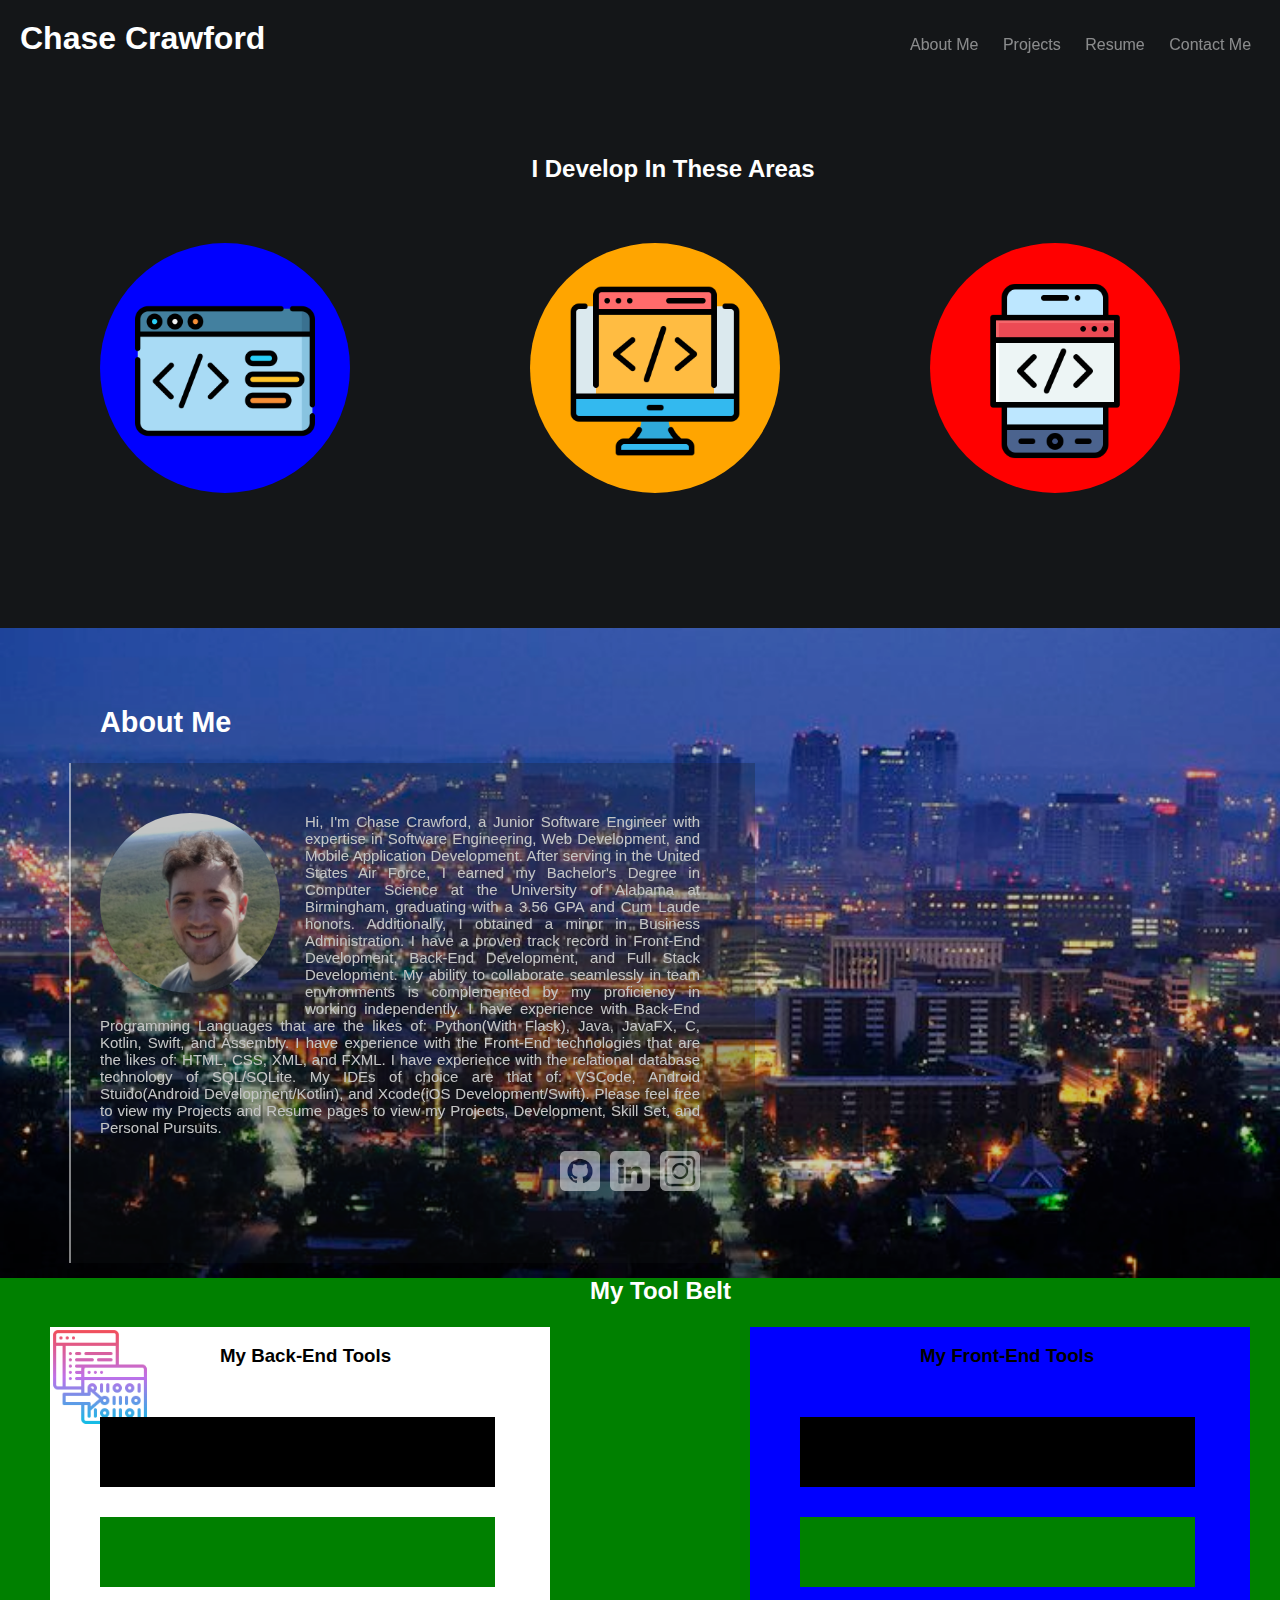
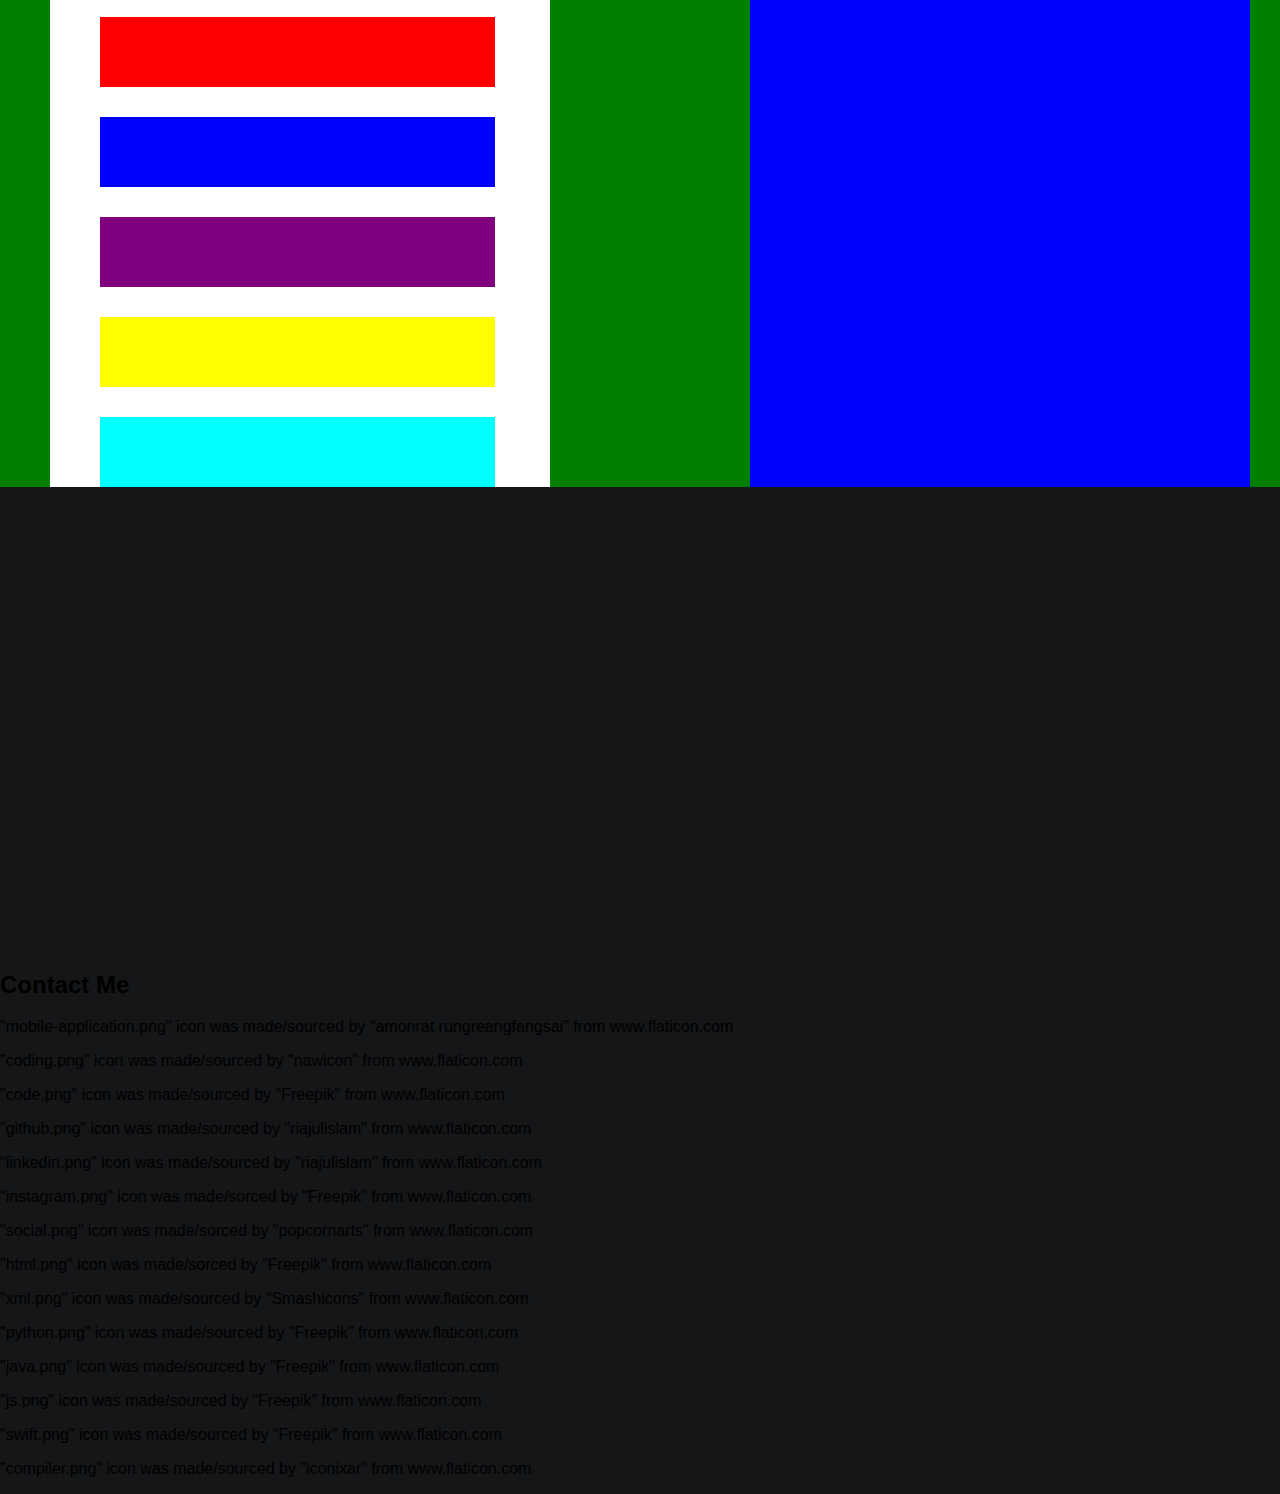
==== Profile/templates/index.html @ 12ae08e5 "Update and rename main.html to index.html" ====
<!DOCTYPE html>
<html>
    <head>
        <link rel="stylesheet" href="../static/main.css">
        <meta charset="utf-8">
        <meta name="viewport" content="width=device-width, initial-scale=1">
        <title>Chase Crawford Profile</title>
    </head>
    <body>
        <script defer src="JSmain.js"></script>
        <header>
            <div id="NavigationBar">
                <h1 id="Name"><a href="main.html">Chase Crawford</a></h1>
                <nav id="NavItems">
                    <a id="AboutMeAnchor" href="main.html#CitySkyline">About Me</a>
                    <a id="PortfolioAnchor" href="ProjectsAndPortfolio.html">Projects</a>
                    <a id="ResumeAnchor" href="Resume.html">Resume</a>
                    <a id="ContactAnchor" href="main.html">Contact Me</a>
                </nav>
            </div>
        </header>
        <main>

            <h2 id="WorkAreash2">I Develop In These Areas</h2>

            <div id="WorkAreas">
                <div id="GeneralSWE">
                    <a id="GSWEAnchor" href="ProjectsAndPortfolio.html"><img src="../images/code.png"></a>
                </div>
                <div id="BlueBall"></div>


                <div id="WebDevelopment">
                    <a id="WDAnchor" href="ProjectsAndPortfolio.html"><img src="../images/coding.png"></a>
                </div>
                <div id="OrangeBall"></div>

                <div id="MobileDevelopment">
                    <a id="MDAnchor" href="ProjectsAndPortfolio.html"><img src="../images/mobile-application.png"></a>
                </div>
                <div id="RedBall"></div>
                <div id="Text1">
                    <p>Software Engineering</p>
                </div>
                <div id="Text2">
                    <p>Web Development</p>
                </div>
                <div id="Text3">
                    <p>Mobile Apps</p>
                </div>
            </div>
            <div id="CitySkyline">
                <img id="UAB" src="../images/University of Alabama Birmingham.jpg">
            </div>

            <div id="AboutMeh2">
                <h2>About Me</h2>
            </div>
            <div id="AboutMe">
                    <div id="ProfilePicture">
                        <img id="PPImg" src="../images/IMG_20210507_210529_054.jpg" alt="Picture Not Found">
                    </div>
                    <div id="AboutMePara">
                        <p>Hi, I'm Chase Crawford, a Junior Software Engineer with expertise in Software Engineering, Web Development, 
                            and Mobile Application Development. After serving in the United States Air Force, I earned my Bachelor's Degree in Computer Science at the University of Alabama 
                            at Birmingham, graduating with a 3.56 GPA and Cum Laude honors. Additionally, I obtained a minor in 
                            Business Administration. I have a proven track record in Front-End Development, Back-End 
                            Development, and Full Stack Development. My ability to collaborate seamlessly in team 
                            environments is complemented by my proficiency in working independently. I have experience 
                            with Back-End Programming Languages that are the likes of: Python(With Flask), Java, JavaFX, C, Kotlin, Swift, 
                            and Assembly. I have experience with the Front-End technologies that are the likes of: HTML, 
                            CSS, XML, and FXML. I have experience with the relational database technology of SQL/SQLite. 
                            My IDEs of choice are that of: VSCode, Android Stuido(Android Development/Kotlin), and Xcode(iOS Development/Swift). 
                            Please feel free to view my Projects and Resume pages to view my Projects, Development, Skill Set, and Personal Pursuits.
                        </p>
                    </div>
                    <div id="AboutMeContainer"></div>
                    <div id="VerticalLine"></div>
                    <div id="GithubDiv">
                        <a href="https://github.com/ChaseCrawford95"><img id="image1" src="../images/github.png" alt="image not found!!!"></a>
                    </div>
                    <div id="LinkedInDiv">
                        <a href="https://www.linkedin.com/in/chase-crawford-6511261a2/"><img id="image2" src="../images/linkedin.png" alt="image not found!!!"></a>
                    </div>
                    <div id="InstagramDiv">
                        <a href="https://www.instagram.com/chasecrawford95/"><img id="image3" src="../images/instagram.png" alt="image not found!!!"></a>
                    </div>

            </div>
          
            <div id="ToolBelt"> 
                <h2 id="MyToolBelth2">My Tool Belt</h2>
                <div id="BackEndTools">
                    <h3 id="BackEndToolsh3">My Back-End Tools</h3>
                    <div id="PythonBox">

                    </div>
                    <div id="JavaBox">

                    </div>
                    <div id="CBox">

                    </div>
                    <div id="AssemblyBox">

                    </div>
                    <div id="KotlinBox">

                    </div>
                    <div id="SwiftBox">

                    </div>
                    <div id="JavaScriptBox">

                    </div>
                    <img id="icon" src="../images/compiler.png" alt="no image found">
                </div>
                <div id="FrontEndTools">
                    <h3 id="FrontEndToolsh3">My Front-End Tools</h3>
                    <div id="HTMLBox">

                    </div>
                    <div id="CSSBox">

                    </div>
                </div>
            </div>
            <div id="ContactMe">
                <h2>Contact Me</h2>
            </div>
        </main>
        <footer>
            <p>"mobile-application.png" icon was  made/sourced by "amonrat rungreangfangsai" from www.flaticon.com</p>
            <p>"coding.png" icon was made/sourced by "nawicon" from www.flaticon.com </p>
            <p>"code.png" icon was made/sourced by "Freepik" from www.flaticon.com </p>
            <p>"github.png" icon was made/sourced by "riajulislam" from www.flaticon.com</p>
            <p>"linkedin.png" icon was made/sourced by "riajulislam" from www.flaticon.com</p>
            <p>"instagram.png" icon was made/sorced by "Freepik" from www.flaticon.com</p>
            <p>"social.png" icon was made/sorced by "popcornarts" from www.flaticon.com</p>
            <p>"html.png" icon was made/sorced by "Freepik" from www.flaticon.com</p>
            <p>"xml.png" icon was made/sourced by "Smashicons" from www.flaticon.com</p>
            <p>"python.png" icon was made/sourced by "Freepik" from www.flaticon.com</p>
            <p>"java.png" icon was made/sourced by "Freepik" from www.flaticon.com</p>
            <p>"js.png" icon was made/sourced by "Freepik" from www.flaticon.com</p>
            <p>"swift.png" icon was made/sourced by "Freepik" from www.flaticon.com</p>
            <p>"compiler.png" icon was made/sourced by "iconixar" from www.flaticon.com</p>
        </footer>
    </body>
</html>
---- Profile/static/main.css ----
body{
    background-color: #141618;
    margin: 0px;
    overflow-x: hidden;
    font-family: Mercury Display A,Mercury Display B,-apple-system,BlinkMacSystemFont,Segoe UI,Roboto,Helvetica Neue,Arial,sans-serif;
}
::-webkit-scrollbar {
    width: 12px; 
  }
  
::-webkit-scrollbar-thumb {
    background-color: #141618; 
    border-radius: 6px; 
}
  
::-webkit-scrollbar-track {
    background-color: #f1f1f1;
}

#NavigationBar{
    position: relative;
    background-color: #141618;
    bottom: 1px;
    width: 100%;
    height: 100px;
}

 #NavigationBar a{
    text-decoration: none;
    color: white;
    z-index: 4;
    margin: 10px;

}
#Name{
    position: absolute;
    left: 10px;
}
#NavItems{
    position: absolute;
    left: 900px;
    bottom: 45px;
}
#AboutMeAnchor{
    opacity: 0.5;
}
#AboutMeAnchor:hover{
    opacity: 1;
}
#PortfolioAnchor{
    opacity: 0.5;
}
#PortfolioAnchor:hover{
    opacity: 1;
    color: blue;
}
#ResumeAnchor{
    opacity: 0.5;
}
#ResumeAnchor:hover{
    opacity: 1;
    color: #ffa500;
}
#ContactAnchor{
    opacity: 0.5;
}
#ContactAnchor:hover{
    opacity: 1;
    color: red;
}

#WorkAreas{
    position: relative;
    width: 100%;
    height: 460px;
    background-color: #141618; 
    z-index: 1;
}
#WorkAreash2{
    color: white;
    position: relative;
    text-align: center;
    z-index: 2;
    left: 33px;
    top: 35px;
}

#MyAreas{
    position: relative;
}

#WorkAreas img{
    height: 180px;
    width: 180px;
}

#GeneralSWE{
    position: relative;
    display: flex;
    border-radius: 50%;
    height: 250px;
    width: 250px;
    justify-content: center;
    align-items: center;
    left: 100px;
    top: 80px;

}
#BlueBall{
    position: relative;
    height: 250px;
    width: 250px;
    border-radius: 250px;
    background-color: #0000ff;
    left: 100px;
    bottom: 175px;

}
#GeneralSWE:hover{
    animation: Rise1 1.5s ease forwards;
}
#Text1{
    position: absolute;
    left: 150px;
    bottom: 190px;
    color: white;
}
@keyframes Rise1 {
    0% {
        transform: translateY(0);
    }
    50% {
        transform: translateY(-45px);
    }
    100% {
        transform: translateY(-45px);
    }
}
@keyframes Drop1 {
    0% {
        transform: translateY(-45px);
    }
    50% {
        transform: translateY(-45px);
    }
    100% {
        transform: translateY(0);
    }
}

@keyframes BlueBallRise {
    0% {
        transform: translateY(0);
    }
    50% {
        transform: translateY(-20px);
    }
    100% {
        transform: translateY(-20px);
    }
}
@keyframes BlueBallExpand {
    from{
        transform: scale(1);
    } 
    to{
        transform: scale(9,2.18);       
        border-radius: 0;
    }
}
@keyframes Text1Drop {
    0%{
        transform: translateY(0);
    }
    50%{
        transform: translateY(40px);
    }
    100%{
        transform: translateY(40px);
    }
}
@keyframes Text1Rise {
    0%{
        transform: translateY(40px);
    }
    50%{
        transform: translateY(0);
    }
    100%{
        transform: translateY(0);
    }
}
@keyframes BlueBallShrink {
    from{
        transform: scale(9,1.6);       
        border-radius: 0;
    }
    to{
        transform: scale(1);
    }
}
#WebDevelopment{
    position: relative;
    display: flex;
    border-radius: 50%;
    height: 250px;
    width: 250px;
    justify-content: center;
    align-items: center;

    left: 530px;
    bottom: 420px;
}
#OrangeBall{
    position: relative;
    height: 250px;
    width: 250px;
    border-radius: 250px;
    background-color: #ffa500;
    left: 530px;
    bottom: 675.1px;

}
#WebDevelopment :hover{
    animation: Rise2 1.5s ease forwards;
}
#Text2 {
    position: absolute;
    left: 590px;
    bottom: 200px;
    color: white;
}
@keyframes Rise2 {
    0% {
        transform: translateY(0);
    }
    50% {
        transform: translateY(-25px);
    }
    100% {
        transform: translateY(-25px);
    }
}

@keyframes OrangeBallRise {
    0% {
        transform: translateY(0);
    }
    50% {
        transform: translateY(-20px);
    }
    100% {
        transform: translateY(-20px);
    }
}
@keyframes OrangeBallExpand {
    from{
        transform: scale(1);
    } 
    to{
        transform: scale(9,2.18);       
        border-radius: 0;
    }
}
@keyframes Text2Drop {
    0%{
        transform: translateY(0);
    }
    50%{
        transform: translateY(45px);
    }
    100%{
        transform: translateY(45px);
    }
}
@keyframes Text2Rise {
    0%{
        transform: translateY(40px);
    }
    50%{
        transform: translateY(0);
    }
    100%{
        transform: translateY(0);
    }
}
@keyframes OrangeBallShrink {
    from{
        transform: scale(9,1.6);       
        border-radius: 0;
    }
    to{
        transform: scale(1);
    }
}

#MobileDevelopment {
    position: relative;
    display: flex;
    border-radius: 50%;
    height: 250px;
    width: 250px;
    justify-content: center;
    align-items: center;
    bottom: 920px;
    left: 930px;

    transition: all 1.5s ease;
}
#RedBall {
    position: relative;
    height: 250px;
    width: 250px;
    border-radius: 50%;
    background-color: #ff0000;
    bottom: 1175.1px;
    left: 930px;

    transition: all 3s ease;
}
#MobileDevelopment:hover {
    animation: Rise3 1.5s ease forwards;
}
#Text3 {
    position: absolute;
    left: 1010px;
    bottom: 160px;
    color: white;
}
@keyframes Rise3 {
    0% {
        transform: translateY(0);
    }
    50% {
        transform: translateY(-50px);
    }
    100% {
        transform: translateY(-50px);
    }
}
@keyframes Text3Drop {
    0%{
        transform: translateY(0);
    }
    50%{
        transform: translateY(18px);
    }
    100%{
        transform: translateY(18px);
    }
}
@keyframes Text3Rise {
    0%{
        transform: translateY(40px);
    }
    50%{
        transform: translateY(0);
    }
    100%{
        transform: translateY(0);
    }
}
@keyframes RedBallRise {
    0% {
        transform: translateY(0);
    }
    50% {
        transform: translateY(-20px);
    }
    100% {
        transform: translateY(-20px);
    }
}
@keyframes RedBallExpand {
    from{
        transform: scale(1);
    } 
    to{
        transform: scale(9,2.18);       
        border-radius: 0;
    }
}
@keyframes RedBallShrink {
    from{
        transform: scale(9,1.6);       
        border-radius: 0;
    }
    to{
        transform: scale(1);
    }
}
#CitySkyline{
    position: relative;
}
#CitySkyline img{
    position: relative;
    width: 100%;
    height: 650px;
    z-index: 1;
    filter: brightness(80%);
}
#AboutMe{
    position: relative;
    z-index: 3;
    left: 100px;
    bottom: 550px;
    width: 1100px;
}
#AboutMeh2{
    position: relative;
    color: white;
    font-size: larger;
    left: 100px;
    bottom: 600px;
    z-index: 3;

}
#ProfilePicture img{
    height: 180px;
    width: 180px;
    float: left; 
    border-radius: 50%;
    margin-right: 25px;
    margin-bottom: 20px;
}
#AboutMePara p{
    position: relative;
    text-align: justify;
    font-size: 15px;
    margin-right: 500px;
    color: rgba(255, 255, 255, 1);
    filter: brightness(200%);
}
#AboutMeContainer{
    position: absolute;
    background-color: #141618;
    height: 500px;
    width: 685px;
    left: -30px;
    top: -50px;
    opacity: 0.25;
    z-index: 2;
}

#VerticalLine{
    position: absolute;
    background-color: white;
    width: 2px;
    height: 500px;
    z-index: 3;
    right: 1129px;
    top: -50px;
    opacity: 0.5;
    transition: opacity 0.3s ease;
}
#AboutMeContainer:hover + #VerticalLine{
    opacity: 1;
}

#image1 {
    position: absolute;
    width: 40px;
    height: 40px;
    left: 460px;
    z-index: 2;
    filter: invert(1);
    transition: ease 0.3s;
    opacity: 0.5;
}
#image1:hover {
    opacity: 1;
    filter: invert(9%) sepia(98%) saturate(7215%) hue-rotate(247deg) brightness(91%) contrast(146%);

}
#image2 {
    position: absolute;
    left: 510px;
    width: 40px;
    height: 40px;
    z-index: 2;
    filter: invert(1);
    transition: ease 0.3s;
    opacity: 0.5;
}
#image2:hover {
    opacity: 1;
    filter: invert(78%) sepia(30%) saturate(7469%) hue-rotate(1deg) brightness(104%) contrast(104%);
    
}
#image3 {
    position: absolute;
    left: 560px;
    width: 40px;
    height: 40px;
    z-index: 2;
    filter: invert(1);
    transition: ease 0.3s;
    opacity: 0.5;
    
}
#image3:hover {
    filter: invert(22%) sepia(88%) saturate(5505%) hue-rotate(354deg) brightness(91%) contrast(123%);
    opacity: 1;
}

#ToolBelt{
    position: relative;
    width: 100%;
    height: 850px;
    bottom: 464px;
    background-color: green;
}
#MyToolBelth2{
    color: white;
    position: absolute;
    z-index: 2;
    position: absolute;
    left: 590px;
    top: 20px;

}
#BackEndTools{
    position: absolute;
    background-color: white;
    height: 760px;
    width: 500px;
    left: 50px;
    top: 90px;
}
#BackEndToolsh3{
    position: absolute;
    color: black;
    left: 170px;
}
#PythonBox{
    position: absolute;
    background-color: black;
    left: 50px;
    bottom: 600px;
    width: 395px;
    height: 70px;
}
#JavaBox{
    position: absolute;
    background-color: green;
    left: 50px;
    bottom: 500px;
    width: 395px;
    height: 70px;
}
#CBox{
    position: absolute;
    background-color: red;
    left: 50px;
    bottom: 400px;
    width: 395px;
    height: 70px;
}
#AssemblyBox{
    position: absolute;
    background-color: blue;
    left: 50px;
    bottom: 300px;
    width: 395px;
    height: 70px;
}
#KotlinBox{
    position: absolute;
    background-color: purple;
    left: 50px;
    bottom: 200px;
    width: 395px;
    height: 70px;
}
#SwiftBox{
    position: absolute;
    background-color: yellow;
    left: 50px;
    bottom: 100px;
    width: 395px;
    height: 70px;
}
#JavaScriptBox{
    position: absolute;
    background-color: aqua;
    left: 50px;
    bottom: 0px;
    width: 395px;
    height: 70px;
}
#FrontEndTools{
    position: absolute;
    background-color: blue;
    height: 760px;
    width: 500px;
    left: 750px;
    top: 90px;
}
#FrontEndToolsh3{
    position: absolute;
    color: black;
    left: 170px;
}
#HTMLBox{
    position: absolute;
    background-color: black;
    left: 50px;
    bottom: 600px;
    width: 395px;
    height: 70px;  
}
#CSSBox{
    position: absolute;
    background-color: green;
    left: 50px;
    bottom: 500px;
    width: 395px;
    height: 70px;
}
#icon{
    width: 100px;
    height: 100px;
}
#ContactMe{
    position: relative;
}
footer{
    position: relative;
}
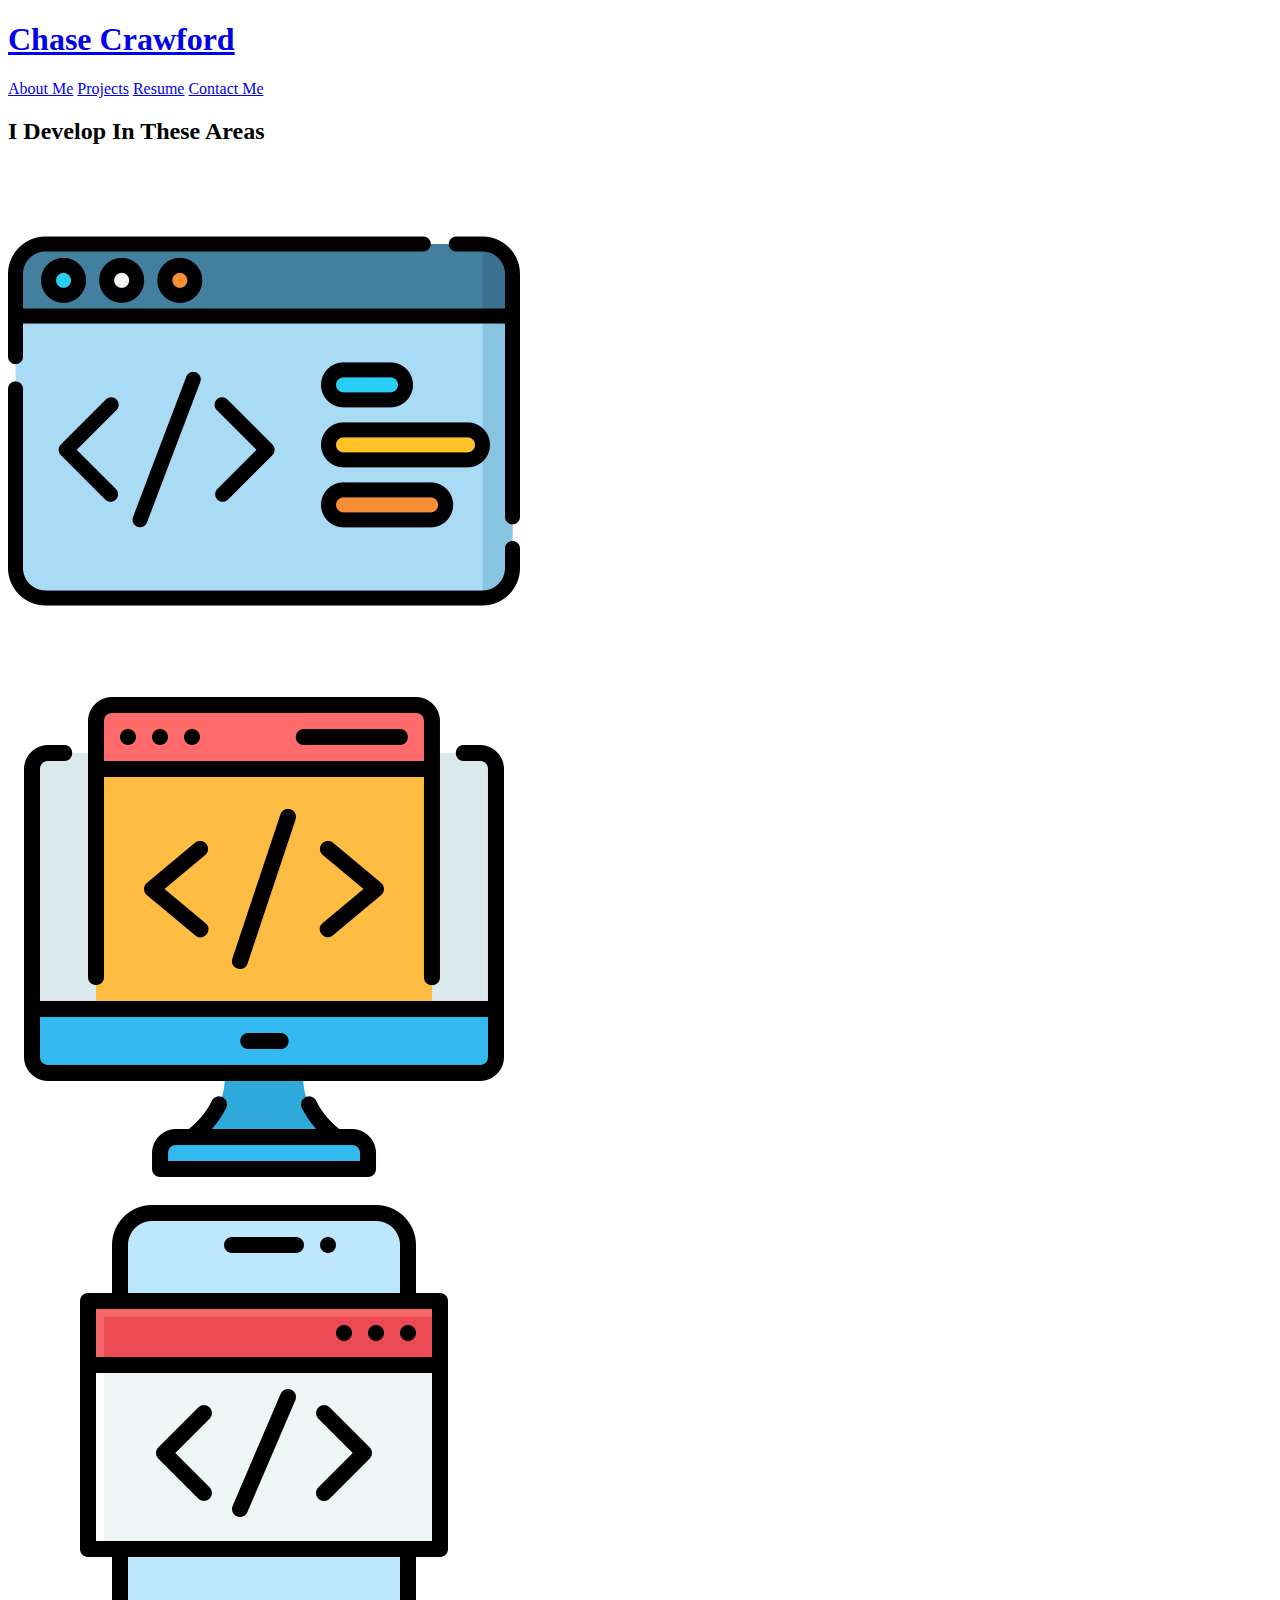
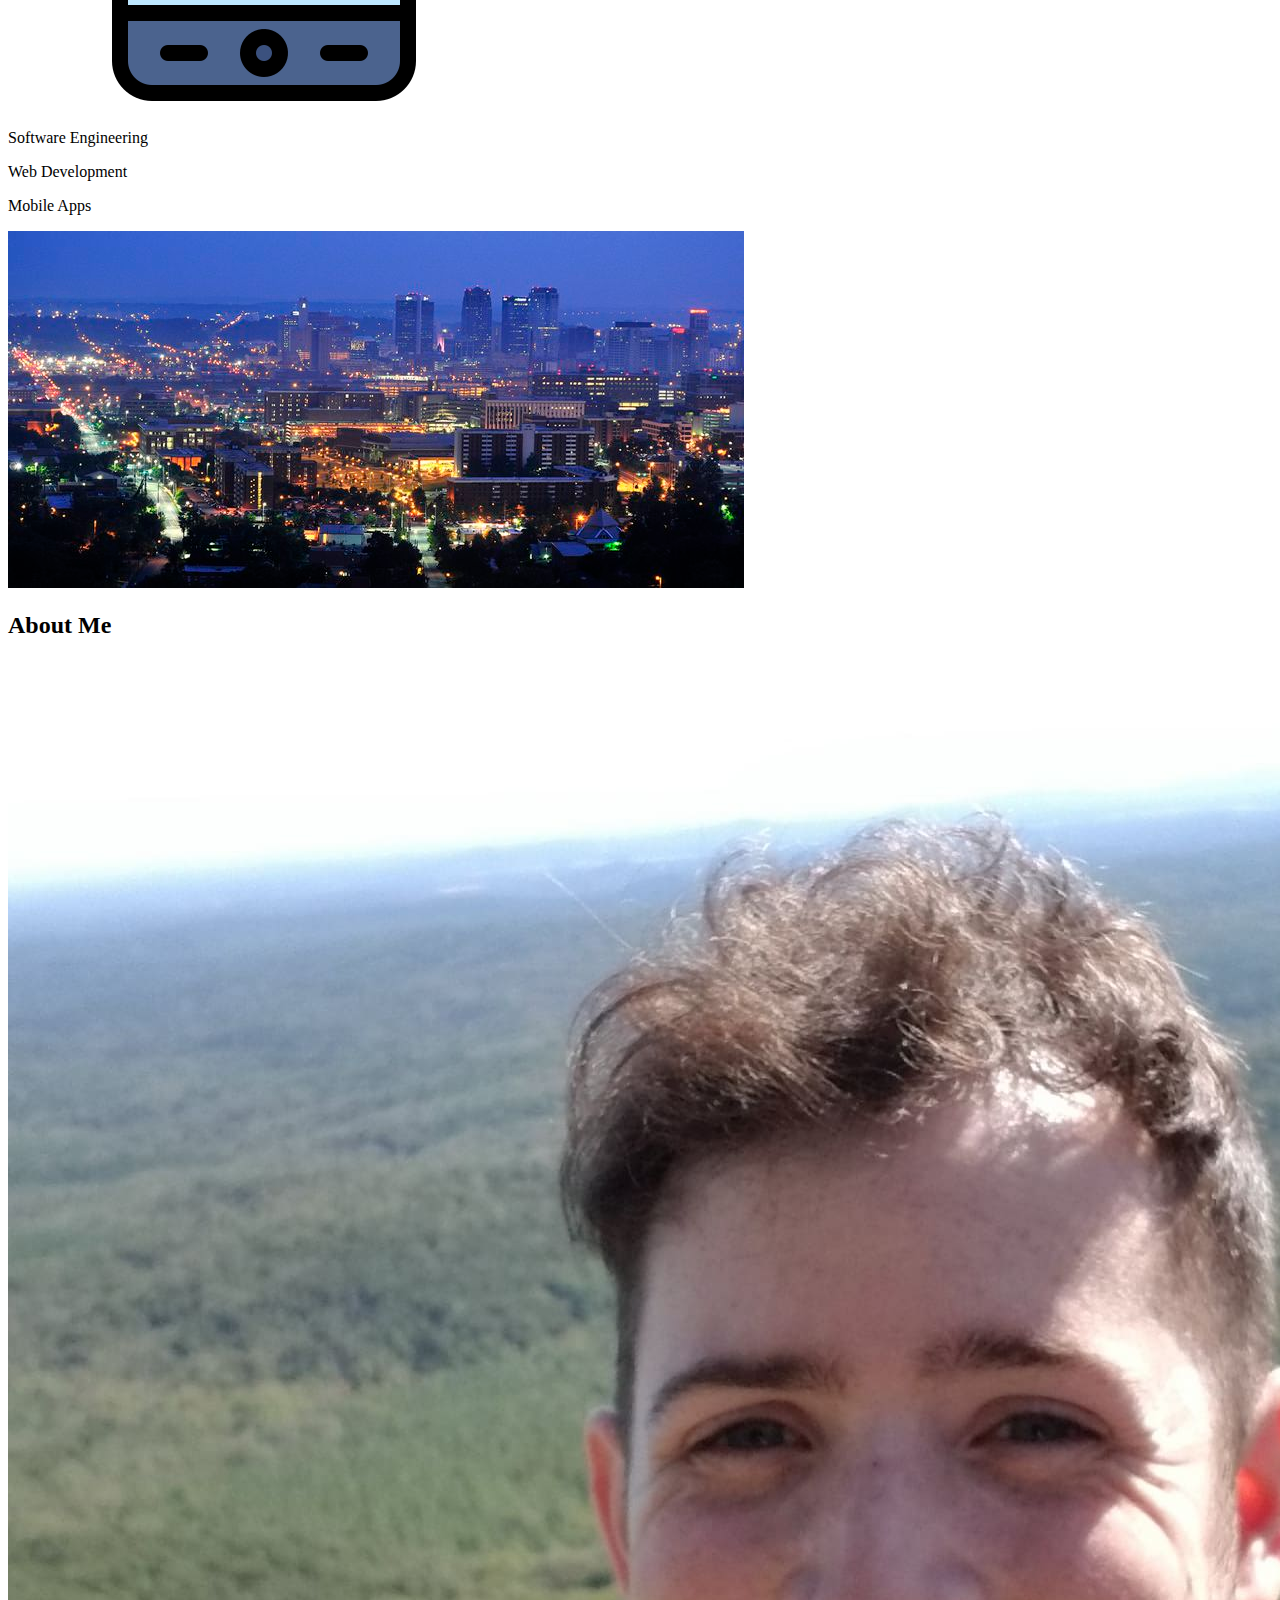
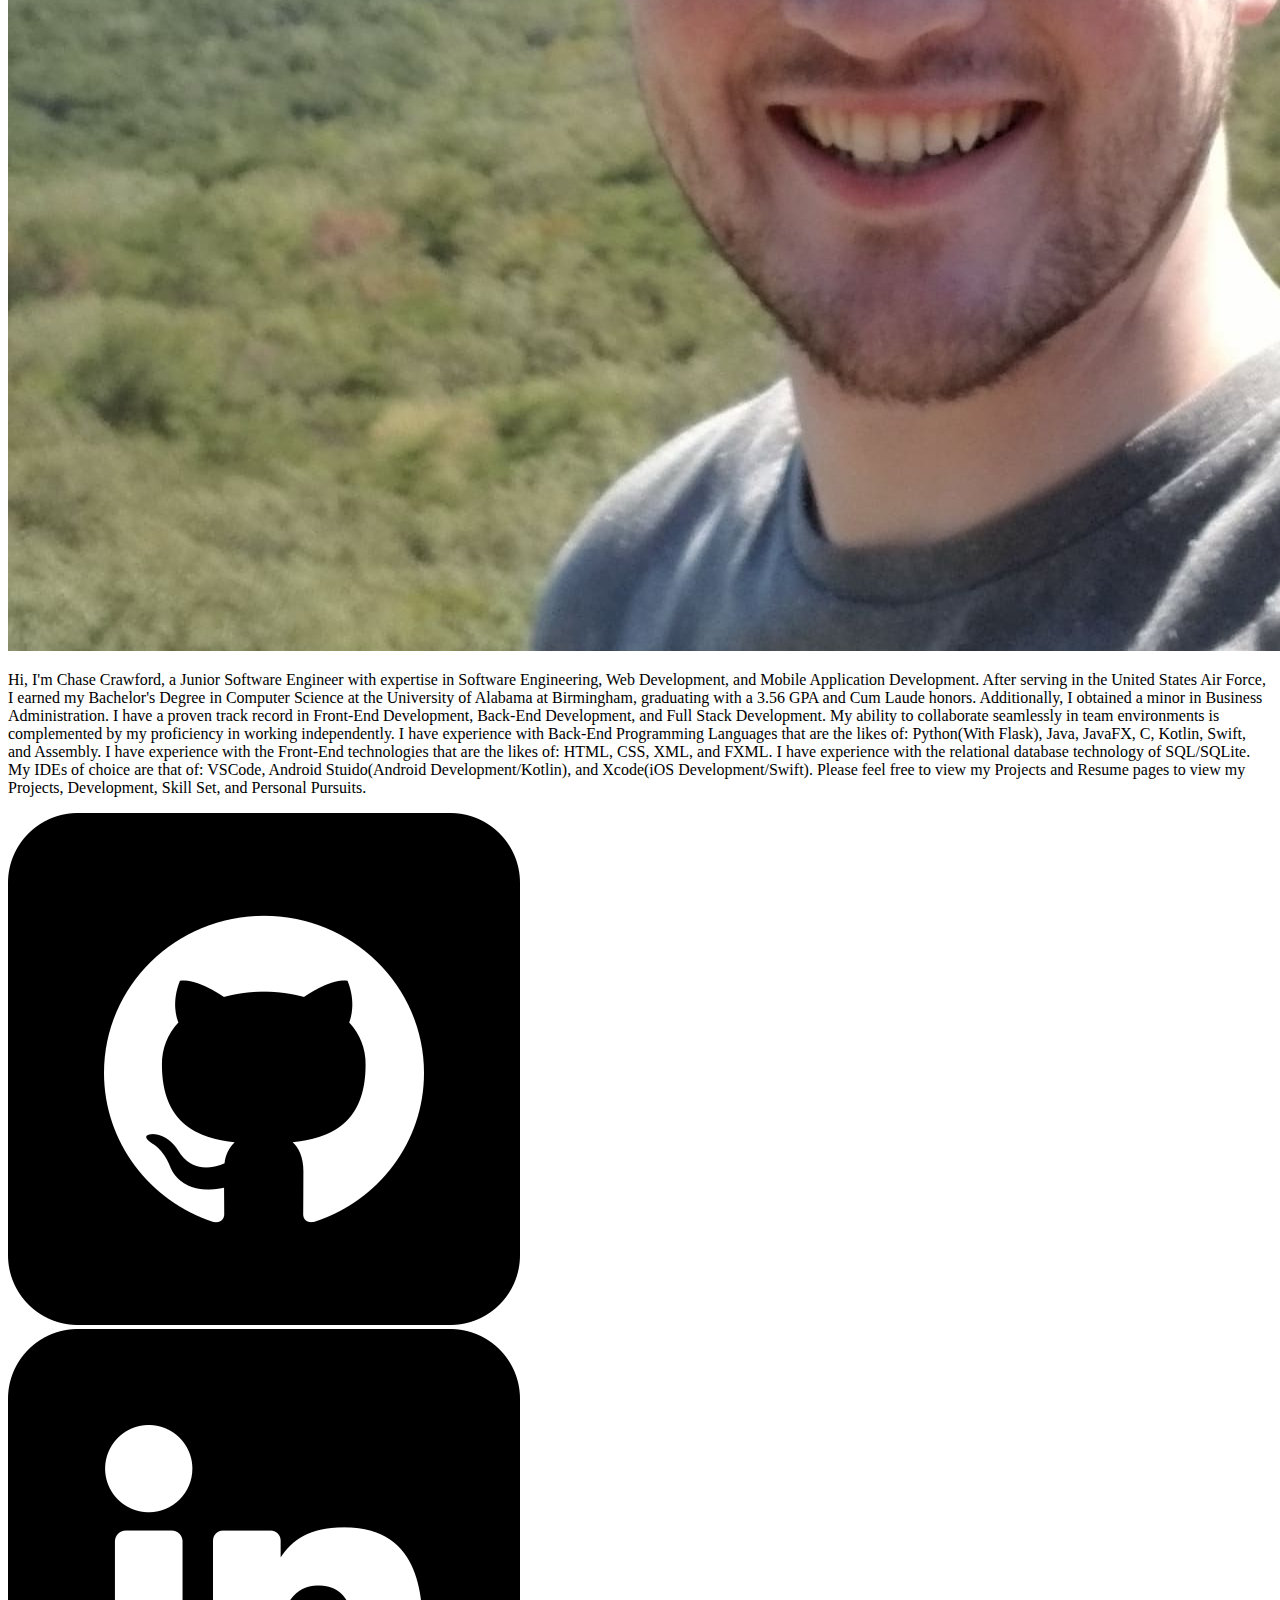
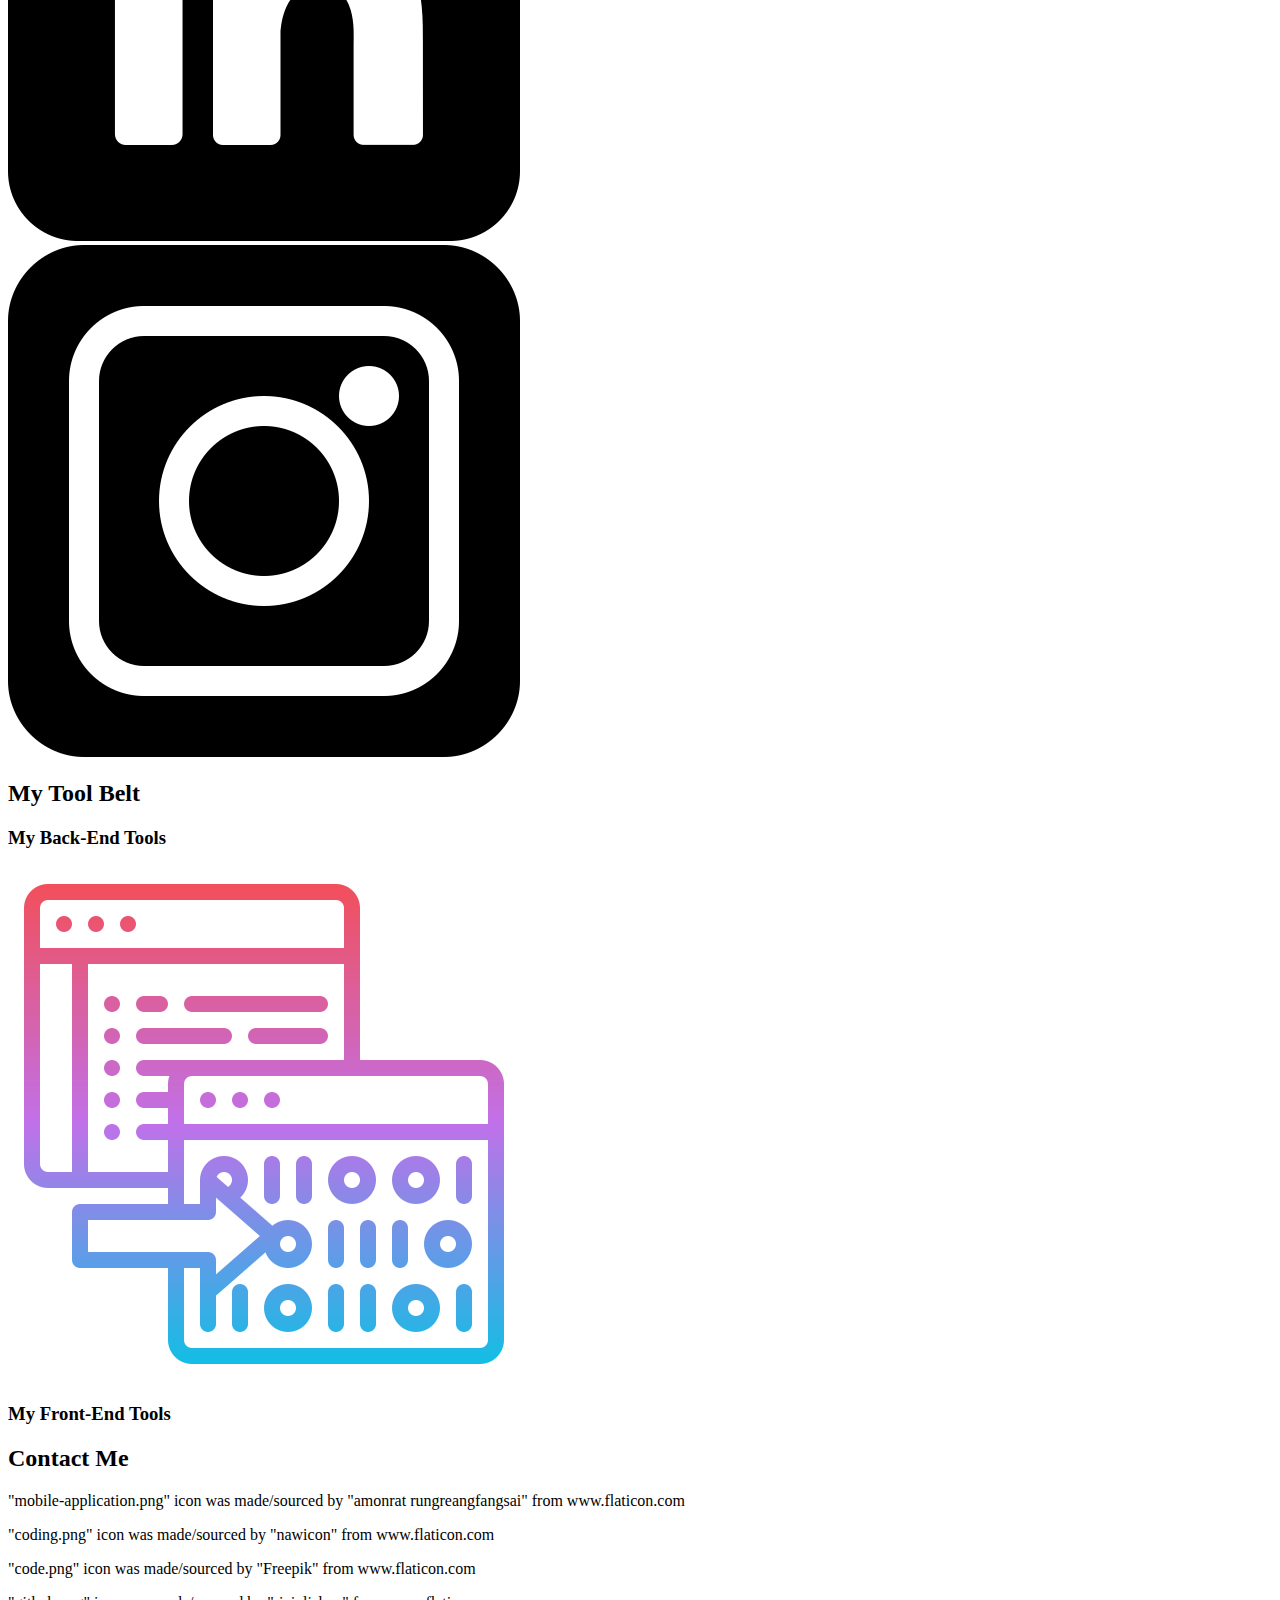
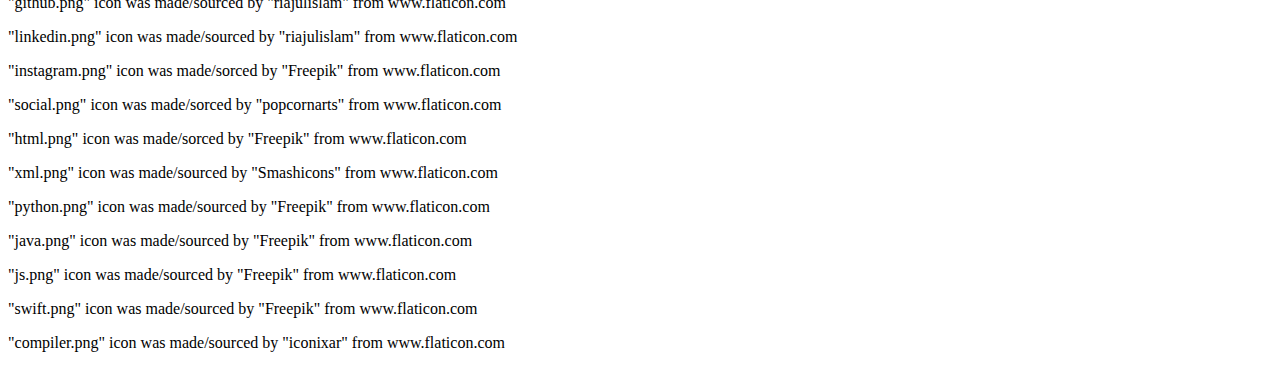
==== commit 9a48c694: "Update index.html" ====
--- a/Profile/templates/index.html
+++ b/Profile/templates/index.html
@@ -1,7 +1,7 @@
 <!DOCTYPE html>
 <html>
     <head>
-        <link rel="stylesheet" href="../static/main.css">
+        <link rel="stylesheet" href="Profile/static/main.css">
         <meta charset="utf-8">
         <meta name="viewport" content="width=device-width, initial-scale=1">
         <title>Chase Crawford Profile</title>
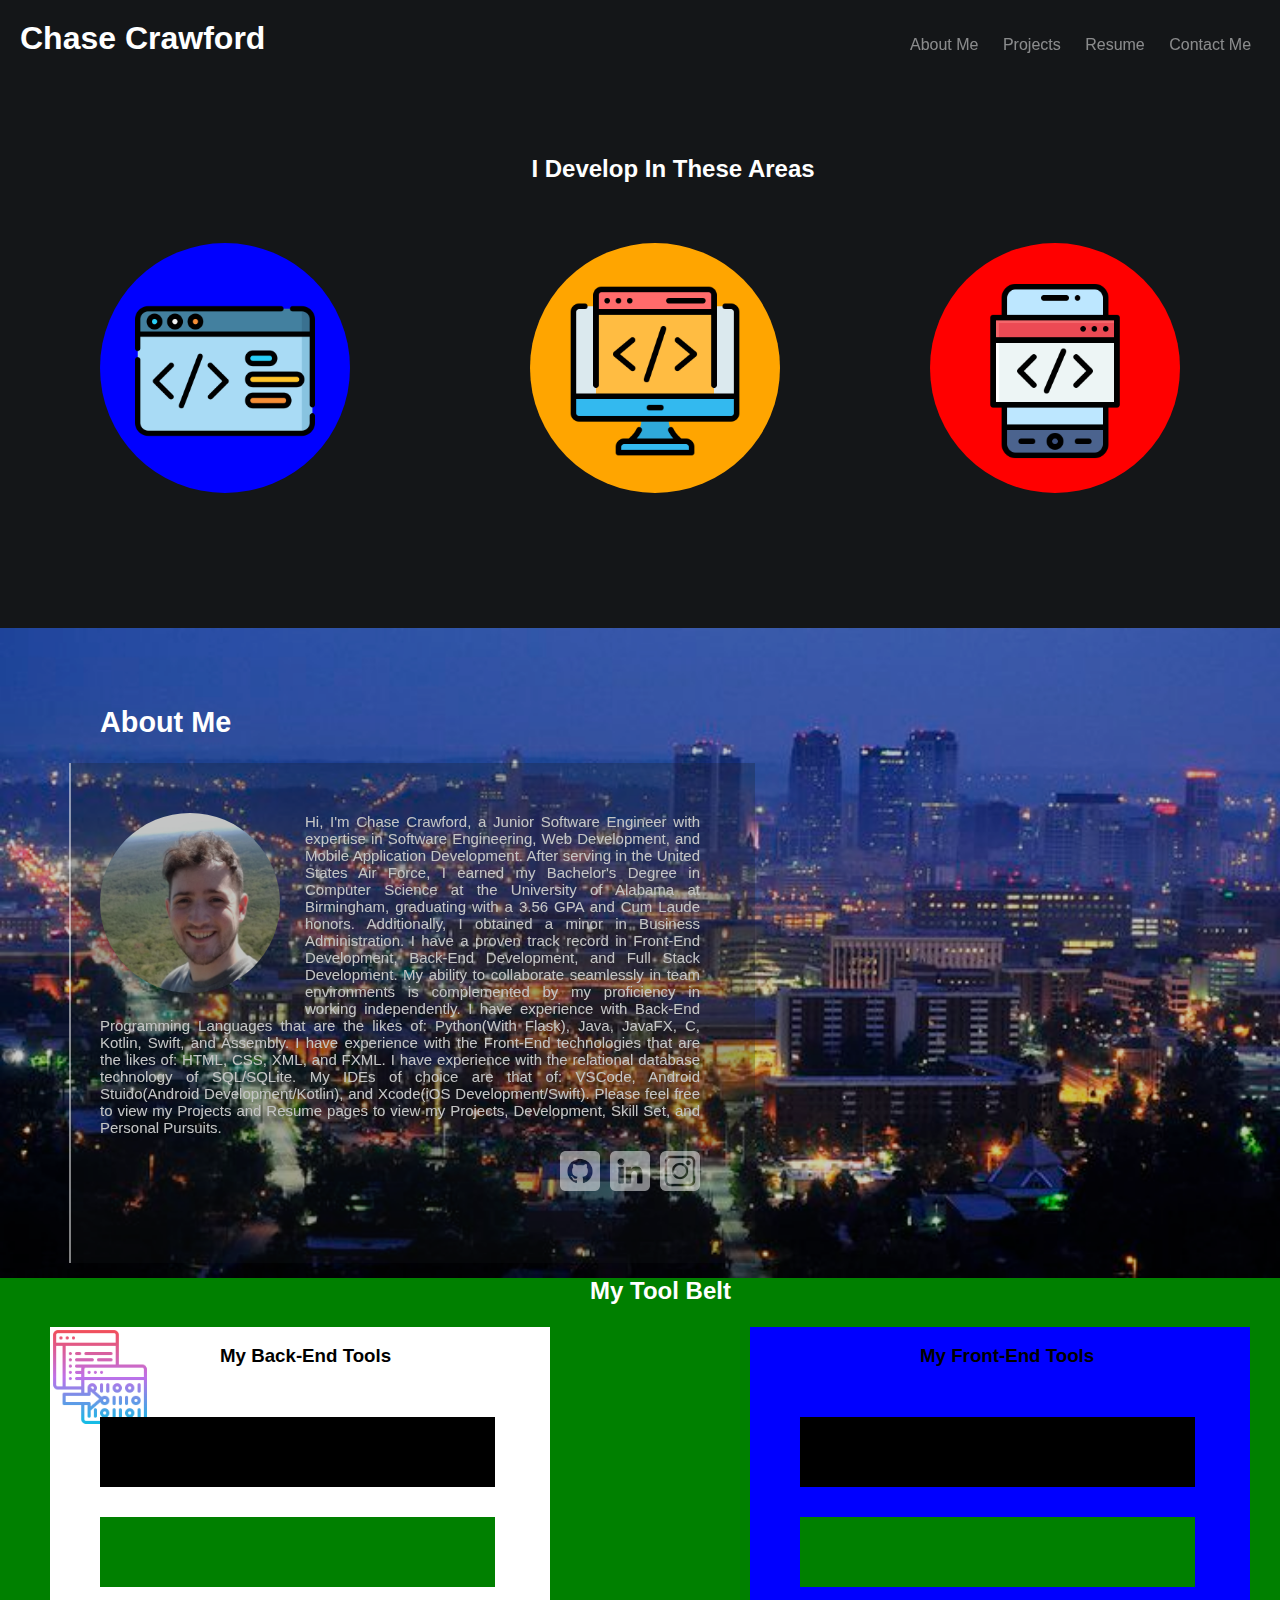
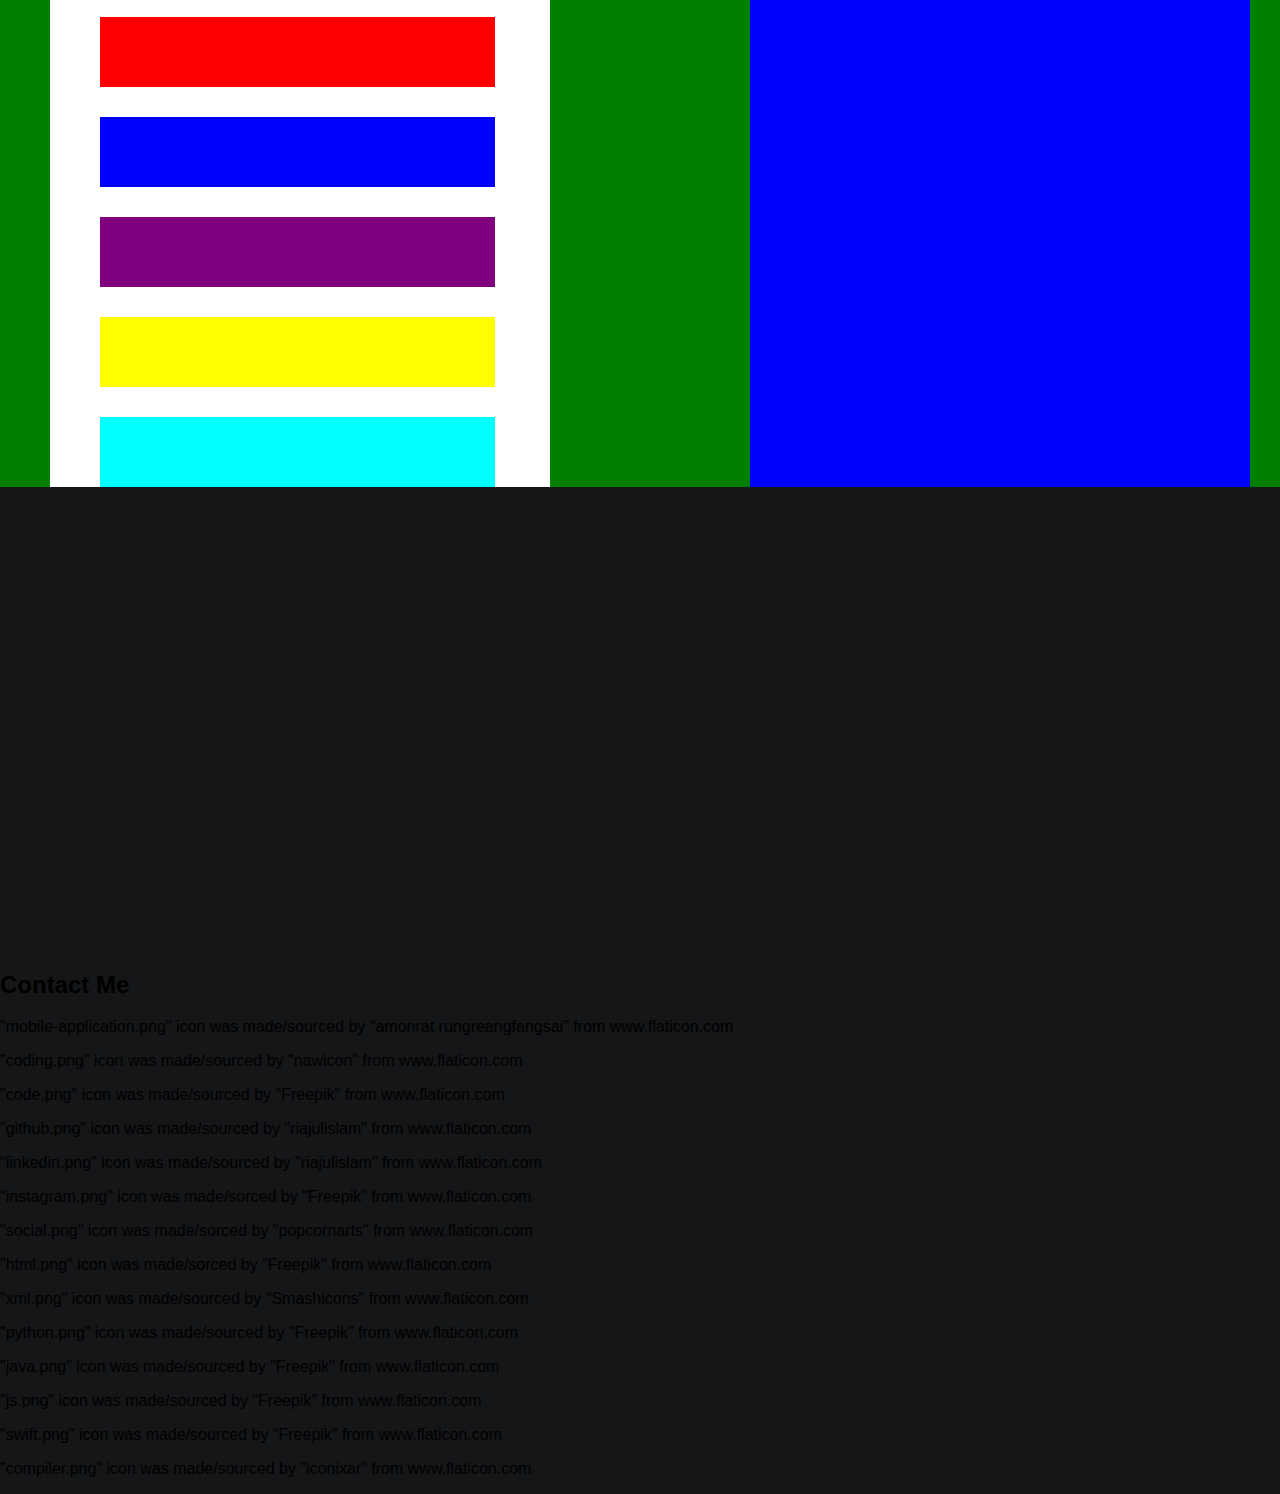
==== commit e2ef73ff: "Update index.html" ====
--- a/Profile/templates/index.html
+++ b/Profile/templates/index.html
@@ -1,7 +1,7 @@
 <!DOCTYPE html>
 <html>
     <head>
-        <link rel="stylesheet" href="Profile/static/main.css">
+        <link rel="stylesheet" href="main.css">
         <meta charset="utf-8">
         <meta name="viewport" content="width=device-width, initial-scale=1">
         <title>Chase Crawford Profile</title>
--- a/Profile/templates/main.css
+++ b/Profile/templates/main.css
@@ -0,0 +1,629 @@
+body{
+    background-color: #141618;
+    margin: 0px;
+    overflow-x: hidden;
+    font-family: Mercury Display A,Mercury Display B,-apple-system,BlinkMacSystemFont,Segoe UI,Roboto,Helvetica Neue,Arial,sans-serif;
+}
+::-webkit-scrollbar {
+    width: 12px; 
+  }
+  
+::-webkit-scrollbar-thumb {
+    background-color: #141618; 
+    border-radius: 6px; 
+}
+  
+::-webkit-scrollbar-track {
+    background-color: #f1f1f1;
+}
+
+#NavigationBar{
+    position: relative;
+    background-color: #141618;
+    bottom: 1px;
+    width: 100%;
+    height: 100px;
+}
+
+ #NavigationBar a{
+    text-decoration: none;
+    color: white;
+    z-index: 4;
+    margin: 10px;
+
+}
+#Name{
+    position: absolute;
+    left: 10px;
+}
+#NavItems{
+    position: absolute;
+    left: 900px;
+    bottom: 45px;
+}
+#AboutMeAnchor{
+    opacity: 0.5;
+}
+#AboutMeAnchor:hover{
+    opacity: 1;
+}
+#PortfolioAnchor{
+    opacity: 0.5;
+}
+#PortfolioAnchor:hover{
+    opacity: 1;
+    color: blue;
+}
+#ResumeAnchor{
+    opacity: 0.5;
+}
+#ResumeAnchor:hover{
+    opacity: 1;
+    color: #ffa500;
+}
+#ContactAnchor{
+    opacity: 0.5;
+}
+#ContactAnchor:hover{
+    opacity: 1;
+    color: red;
+}
+
+#WorkAreas{
+    position: relative;
+    width: 100%;
+    height: 460px;
+    background-color: #141618; 
+    z-index: 1;
+}
+#WorkAreash2{
+    color: white;
+    position: relative;
+    text-align: center;
+    z-index: 2;
+    left: 33px;
+    top: 35px;
+}
+
+#MyAreas{
+    position: relative;
+}
+
+#WorkAreas img{
+    height: 180px;
+    width: 180px;
+}
+
+#GeneralSWE{
+    position: relative;
+    display: flex;
+    border-radius: 50%;
+    height: 250px;
+    width: 250px;
+    justify-content: center;
+    align-items: center;
+    left: 100px;
+    top: 80px;
+
+}
+#BlueBall{
+    position: relative;
+    height: 250px;
+    width: 250px;
+    border-radius: 250px;
+    background-color: #0000ff;
+    left: 100px;
+    bottom: 175px;
+
+}
+#GeneralSWE:hover{
+    animation: Rise1 1.5s ease forwards;
+}
+#Text1{
+    position: absolute;
+    left: 150px;
+    bottom: 190px;
+    color: white;
+}
+@keyframes Rise1 {
+    0% {
+        transform: translateY(0);
+    }
+    50% {
+        transform: translateY(-45px);
+    }
+    100% {
+        transform: translateY(-45px);
+    }
+}
+@keyframes Drop1 {
+    0% {
+        transform: translateY(-45px);
+    }
+    50% {
+        transform: translateY(-45px);
+    }
+    100% {
+        transform: translateY(0);
+    }
+}
+
+@keyframes BlueBallRise {
+    0% {
+        transform: translateY(0);
+    }
+    50% {
+        transform: translateY(-20px);
+    }
+    100% {
+        transform: translateY(-20px);
+    }
+}
+@keyframes BlueBallExpand {
+    from{
+        transform: scale(1);
+    } 
+    to{
+        transform: scale(9,2.18);       
+        border-radius: 0;
+    }
+}
+@keyframes Text1Drop {
+    0%{
+        transform: translateY(0);
+    }
+    50%{
+        transform: translateY(40px);
+    }
+    100%{
+        transform: translateY(40px);
+    }
+}
+@keyframes Text1Rise {
+    0%{
+        transform: translateY(40px);
+    }
+    50%{
+        transform: translateY(0);
+    }
+    100%{
+        transform: translateY(0);
+    }
+}
+@keyframes BlueBallShrink {
+    from{
+        transform: scale(9,1.6);       
+        border-radius: 0;
+    }
+    to{
+        transform: scale(1);
+    }
+}
+#WebDevelopment{
+    position: relative;
+    display: flex;
+    border-radius: 50%;
+    height: 250px;
+    width: 250px;
+    justify-content: center;
+    align-items: center;
+
+    left: 530px;
+    bottom: 420px;
+}
+#OrangeBall{
+    position: relative;
+    height: 250px;
+    width: 250px;
+    border-radius: 250px;
+    background-color: #ffa500;
+    left: 530px;
+    bottom: 675.1px;
+
+}
+#WebDevelopment :hover{
+    animation: Rise2 1.5s ease forwards;
+}
+#Text2 {
+    position: absolute;
+    left: 590px;
+    bottom: 200px;
+    color: white;
+}
+@keyframes Rise2 {
+    0% {
+        transform: translateY(0);
+    }
+    50% {
+        transform: translateY(-25px);
+    }
+    100% {
+        transform: translateY(-25px);
+    }
+}
+
+@keyframes OrangeBallRise {
+    0% {
+        transform: translateY(0);
+    }
+    50% {
+        transform: translateY(-20px);
+    }
+    100% {
+        transform: translateY(-20px);
+    }
+}
+@keyframes OrangeBallExpand {
+    from{
+        transform: scale(1);
+    } 
+    to{
+        transform: scale(9,2.18);       
+        border-radius: 0;
+    }
+}
+@keyframes Text2Drop {
+    0%{
+        transform: translateY(0);
+    }
+    50%{
+        transform: translateY(45px);
+    }
+    100%{
+        transform: translateY(45px);
+    }
+}
+@keyframes Text2Rise {
+    0%{
+        transform: translateY(40px);
+    }
+    50%{
+        transform: translateY(0);
+    }
+    100%{
+        transform: translateY(0);
+    }
+}
+@keyframes OrangeBallShrink {
+    from{
+        transform: scale(9,1.6);       
+        border-radius: 0;
+    }
+    to{
+        transform: scale(1);
+    }
+}
+
+#MobileDevelopment {
+    position: relative;
+    display: flex;
+    border-radius: 50%;
+    height: 250px;
+    width: 250px;
+    justify-content: center;
+    align-items: center;
+    bottom: 920px;
+    left: 930px;
+
+    transition: all 1.5s ease;
+}
+#RedBall {
+    position: relative;
+    height: 250px;
+    width: 250px;
+    border-radius: 50%;
+    background-color: #ff0000;
+    bottom: 1175.1px;
+    left: 930px;
+
+    transition: all 3s ease;
+}
+#MobileDevelopment:hover {
+    animation: Rise3 1.5s ease forwards;
+}
+#Text3 {
+    position: absolute;
+    left: 1010px;
+    bottom: 160px;
+    color: white;
+}
+@keyframes Rise3 {
+    0% {
+        transform: translateY(0);
+    }
+    50% {
+        transform: translateY(-50px);
+    }
+    100% {
+        transform: translateY(-50px);
+    }
+}
+@keyframes Text3Drop {
+    0%{
+        transform: translateY(0);
+    }
+    50%{
+        transform: translateY(18px);
+    }
+    100%{
+        transform: translateY(18px);
+    }
+}
+@keyframes Text3Rise {
+    0%{
+        transform: translateY(40px);
+    }
+    50%{
+        transform: translateY(0);
+    }
+    100%{
+        transform: translateY(0);
+    }
+}
+@keyframes RedBallRise {
+    0% {
+        transform: translateY(0);
+    }
+    50% {
+        transform: translateY(-20px);
+    }
+    100% {
+        transform: translateY(-20px);
+    }
+}
+@keyframes RedBallExpand {
+    from{
+        transform: scale(1);
+    } 
+    to{
+        transform: scale(9,2.18);       
+        border-radius: 0;
+    }
+}
+@keyframes RedBallShrink {
+    from{
+        transform: scale(9,1.6);       
+        border-radius: 0;
+    }
+    to{
+        transform: scale(1);
+    }
+}
+#CitySkyline{
+    position: relative;
+}
+#CitySkyline img{
+    position: relative;
+    width: 100%;
+    height: 650px;
+    z-index: 1;
+    filter: brightness(80%);
+}
+#AboutMe{
+    position: relative;
+    z-index: 3;
+    left: 100px;
+    bottom: 550px;
+    width: 1100px;
+}
+#AboutMeh2{
+    position: relative;
+    color: white;
+    font-size: larger;
+    left: 100px;
+    bottom: 600px;
+    z-index: 3;
+
+}
+#ProfilePicture img{
+    height: 180px;
+    width: 180px;
+    float: left; 
+    border-radius: 50%;
+    margin-right: 25px;
+    margin-bottom: 20px;
+}
+#AboutMePara p{
+    position: relative;
+    text-align: justify;
+    font-size: 15px;
+    margin-right: 500px;
+    color: rgba(255, 255, 255, 1);
+    filter: brightness(200%);
+}
+#AboutMeContainer{
+    position: absolute;
+    background-color: #141618;
+    height: 500px;
+    width: 685px;
+    left: -30px;
+    top: -50px;
+    opacity: 0.25;
+    z-index: 2;
+}
+
+#VerticalLine{
+    position: absolute;
+    background-color: white;
+    width: 2px;
+    height: 500px;
+    z-index: 3;
+    right: 1129px;
+    top: -50px;
+    opacity: 0.5;
+    transition: opacity 0.3s ease;
+}
+#AboutMeContainer:hover + #VerticalLine{
+    opacity: 1;
+}
+
+#image1 {
+    position: absolute;
+    width: 40px;
+    height: 40px;
+    left: 460px;
+    z-index: 2;
+    filter: invert(1);
+    transition: ease 0.3s;
+    opacity: 0.5;
+}
+#image1:hover {
+    opacity: 1;
+    filter: invert(9%) sepia(98%) saturate(7215%) hue-rotate(247deg) brightness(91%) contrast(146%);
+
+}
+#image2 {
+    position: absolute;
+    left: 510px;
+    width: 40px;
+    height: 40px;
+    z-index: 2;
+    filter: invert(1);
+    transition: ease 0.3s;
+    opacity: 0.5;
+}
+#image2:hover {
+    opacity: 1;
+    filter: invert(78%) sepia(30%) saturate(7469%) hue-rotate(1deg) brightness(104%) contrast(104%);
+    
+}
+#image3 {
+    position: absolute;
+    left: 560px;
+    width: 40px;
+    height: 40px;
+    z-index: 2;
+    filter: invert(1);
+    transition: ease 0.3s;
+    opacity: 0.5;
+    
+}
+#image3:hover {
+    filter: invert(22%) sepia(88%) saturate(5505%) hue-rotate(354deg) brightness(91%) contrast(123%);
+    opacity: 1;
+}
+
+#ToolBelt{
+    position: relative;
+    width: 100%;
+    height: 850px;
+    bottom: 464px;
+    background-color: green;
+}
+#MyToolBelth2{
+    color: white;
+    position: absolute;
+    z-index: 2;
+    position: absolute;
+    left: 590px;
+    top: 20px;
+
+}
+#BackEndTools{
+    position: absolute;
+    background-color: white;
+    height: 760px;
+    width: 500px;
+    left: 50px;
+    top: 90px;
+}
+#BackEndToolsh3{
+    position: absolute;
+    color: black;
+    left: 170px;
+}
+#PythonBox{
+    position: absolute;
+    background-color: black;
+    left: 50px;
+    bottom: 600px;
+    width: 395px;
+    height: 70px;
+}
+#JavaBox{
+    position: absolute;
+    background-color: green;
+    left: 50px;
+    bottom: 500px;
+    width: 395px;
+    height: 70px;
+}
+#CBox{
+    position: absolute;
+    background-color: red;
+    left: 50px;
+    bottom: 400px;
+    width: 395px;
+    height: 70px;
+}
+#AssemblyBox{
+    position: absolute;
+    background-color: blue;
+    left: 50px;
+    bottom: 300px;
+    width: 395px;
+    height: 70px;
+}
+#KotlinBox{
+    position: absolute;
+    background-color: purple;
+    left: 50px;
+    bottom: 200px;
+    width: 395px;
+    height: 70px;
+}
+#SwiftBox{
+    position: absolute;
+    background-color: yellow;
+    left: 50px;
+    bottom: 100px;
+    width: 395px;
+    height: 70px;
+}
+#JavaScriptBox{
+    position: absolute;
+    background-color: aqua;
+    left: 50px;
+    bottom: 0px;
+    width: 395px;
+    height: 70px;
+}
+#FrontEndTools{
+    position: absolute;
+    background-color: blue;
+    height: 760px;
+    width: 500px;
+    left: 750px;
+    top: 90px;
+}
+#FrontEndToolsh3{
+    position: absolute;
+    color: black;
+    left: 170px;
+}
+#HTMLBox{
+    position: absolute;
+    background-color: black;
+    left: 50px;
+    bottom: 600px;
+    width: 395px;
+    height: 70px;  
+}
+#CSSBox{
+    position: absolute;
+    background-color: green;
+    left: 50px;
+    bottom: 500px;
+    width: 395px;
+    height: 70px;
+}
+#icon{
+    width: 100px;
+    height: 100px;
+}
+#ContactMe{
+    position: relative;
+}
+footer{
+    position: relative;
+}
